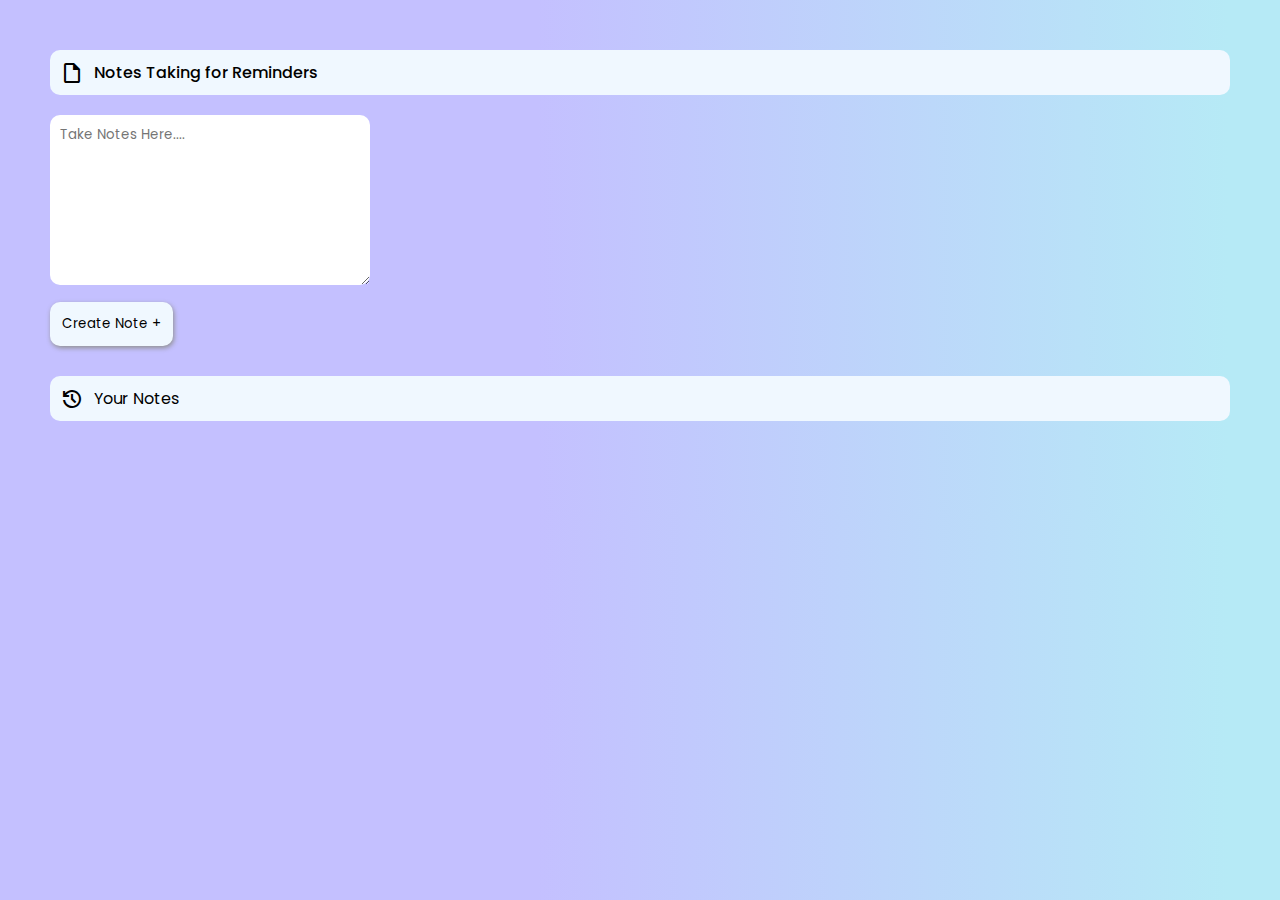
==== NotesApp/index.html @ 443aa7f0 "Note Taking Website" ====
<!DOCTYPE html>
<html lang="en">

<head>
    <meta charset="UTF-8">
    <meta name="viewport" content="width=device-width, initial-scale=1.0">
    <title>Notes Taking</title>
    <link rel="stylesheet" href="index.css">
    <link rel="stylesheet"
        href="https://fonts.googleapis.com/css2?family=Material+Symbols+Outlined:opsz,wght,FILL,GRAD@20..48,100..700,0..1,-50..200" />
</head>

<body>
    <section>
        <div class="header">
            <span id="search_btn" class="material-symbols-outlined">
                note
            </span>
            <span class="title">Notes Taking for Reminders</span>
        </div>
        <div class="createNotes">
            <textarea id="note" placeholder="Take Notes Here...."></textarea>
            <br>
            <button id="createNote">Create Note +</button>
        </div>
        <div class="notesHistory">
            <span id="search_btn" class="material-symbols-outlined">
                history
            </span>
            <Span class="noteTitle">
                Your Notes
            </Span>
        </div>
        
        <div id="displayContainer">

        </div>
    </section>
    <script>
        const noteInput = document.getElementById("note");
        const createBtn = document.getElementById("createNote");
        const display = document.getElementById("displayContainer");


        createBtn.addEventListener("click", () => {
            if(noteInput.value==""){
                alert("Write Something first");
            }
            else{
            const newNoteContainer = document.createElement("div");
            newNoteContainer.className = "newNoteContainer";
            newNoteContainer.addEventListener("click",function(e){
                if(e.target.textContent === "delete"){
                const conf = confirm("Do you want to delete");
                if(conf){
                    e.target.parentElement.remove();
                    updateStorage();
                }
                else{

                }
                }
            })

            const newNote = document.createElement("span");
            newNote.className = "note";
            newNote.textContent = noteInput.value;
            newNote.setAttribute("contenteditable","true")

            const noteDelete = document.createElement("span");
            noteDelete.textContent = "delete"
            noteDelete.setAttribute("class","material-symbols-outlined");
            noteDelete.setAttribute("id","noteDelete");

            const noteDate = document.createElement("span");
            noteDate.className = "noteDate";
            const date = new Date();
            const options = {  year: 'numeric', 
            month: 'short', 
            day: 'numeric', 
            hour: 'numeric', 
            minute: 'numeric', 
            second: 'numeric', 
            hour12: true, 
            timeZone: 'Asia/Kolkata'};
            const formattedDate = date.toLocaleDateString("en-IN", options);

            noteDate.textContent = formattedDate;
            
            
            display.appendChild(newNoteContainer);
            newNoteContainer.appendChild(newNote);
            newNoteContainer.appendChild(noteDate);
            newNoteContainer.appendChild(noteDelete);
            noteInput.value = "";
            } 
        });
        


      
    </script>
</body>

</html>
---- NotesApp/index.css ----
@import url('https://fonts.googleapis.com/css2?family=Poppins:ital,wght@0,100;0,200;0,300;0,400;0,500;0,600;0,700;0,800;0,900;1,100;1,200;1,300;1,400;1,500;1,600;1,700;1,800;1,900&display=swap');

body{
    font-family: "Poppins";
    margin: 0;
    padding: 0;
    box-sizing: border-box;
    background: rgb(196,192,255);
background: linear-gradient(90deg, rgba(196,192,255,1) 42%, rgba(182,234,246,1) 96%); 
}


section{
    padding: 20px;
    margin: 30px;
}

section .header{
    display: flex;
    justify-content: start;
    align-items: center;
    gap: 10px;
    font-size: 16px;
    background-color: aliceblue;
    padding: 10px;
    border-radius: 10px;
    min-width: 230px;
}


section .header .title{
font-weight: 500;
}

section .createNotes{
    margin: 20px 0;
}

section .createNotes #note{
    font-family: "poppins";
    min-width: 300px;
    max-width: 4000px;
    height: 150px;
    border-radius: 10px;
    padding: 10px;
    border: 0;
}


section .createNotes #createNote{
    margin: 10px 0px;
    padding: 12px;
    background-color: aliceblue;
    border: 0px;
    box-shadow: 1px 2px 5px rgb(143, 143, 143);
    border-radius: 10px;
    font-family: "poppins";
    cursor: pointer;
    transition-duration: 0.3s;
}

section .createNotes #createNote:hover{
    box-shadow: none;
    transition: 0.3s;
}

section #displayContainer{
    margin: 20px 0;
    display: flex;
    justify-content: start;
    align-items: flex-start;
    gap: 10px;
}

section #displayContainer .note{
    
}

section .notesHistory{
    display: flex;
    align-items: center;
    padding: 10px;
    background-color: aliceblue;
    border-radius: 10px;
    gap: 10px;
}


section .displayContainer{
    display: flex;
    justify-content: start;
    align-items: start;
    gap: 10px;
    flex-direction: row;
    flex-wrap: wrap;
}

section #displayContainer .newNoteContainer{
    background-color: aliceblue;
    padding: 15px;
    border-radius: 10px;
    display: grid;
    grid-template-columns: auto auto;
    align-items: center;
    width: 100%;
    max-width: 300px;
    gap: 15px;
}

.note{
    grid-column-start: 1;
    grid-column-end: 3;
    overflow: hidden;
    overflow-wrap: break-word;
    font-size: 14px;
}

.noteDate{
    font-size: 14px;
    background-color: rgb(234, 234, 234);
    border-radius: 5px;
    max-width: fit-content;
    padding: 5px;
}

#noteDelete{
    font-size: 24px;
    background-color: rgb(234, 234, 234);
    border-radius: 5px;
    padding: 5px;
    max-width: fit-content;
    justify-self: right;
    cursor: pointer;
}
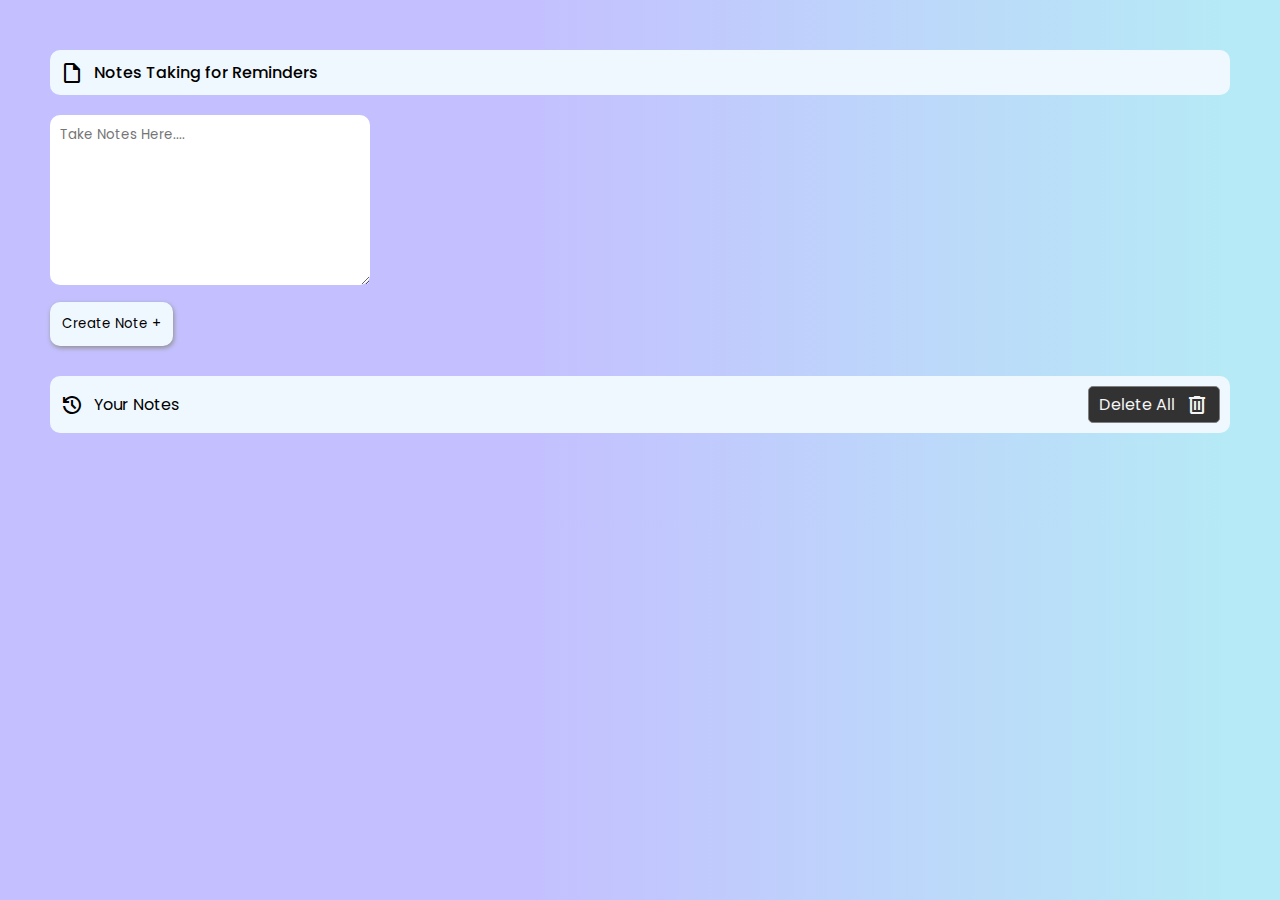
==== commit e3530a08: "Random password generatpor added" ====
--- a/NotesApp/index.html
+++ b/NotesApp/index.html
@@ -11,6 +11,7 @@
 </head>
 
 <body>
+
     <section>
         <div class="header">
             <span id="search_btn" class="material-symbols-outlined">
@@ -19,87 +20,180 @@
             <span class="title">Notes Taking for Reminders</span>
         </div>
         <div class="createNotes">
-            <textarea id="note" placeholder="Take Notes Here...."></textarea>
+            <textarea id="noteInput" placeholder="Take Notes Here...."></textarea>
             <br>
             <button id="createNote">Create Note +</button>
         </div>
         <div class="notesHistory">
-            <span id="search_btn" class="material-symbols-outlined">
-                history
-            </span>
-            <Span class="noteTitle">
-                Your Notes
-            </Span>
+            <div>
+                <span id="search_btn" class="material-symbols-outlined">
+                    history
+                </span>
+                <Span class="noteTitle">
+                    Your Notes
+                </Span>
+            </div>
+            <div style="background-color: rgb(50, 50, 50); color:whitesmoke ;padding: 5px 10px;border-radius: 5px;border: 1px solid grey;"
+                id="deleteAll">
+                <span>Delete All</span>
+                <span id="search_btn" class="material-symbols-outlined">
+                    delete
+                </span>
+            </div>
+
+
         </div>
-        
+
         <div id="displayContainer">
 
         </div>
     </section>
+
     <script>
-        const noteInput = document.getElementById("note");
-        const createBtn = document.getElementById("createNote");
+
+
+
+
+        const noteInput = document.getElementById("noteInput");
+        const submit = document.getElementById("createNote");
         const display = document.getElementById("displayContainer");
 
+        submit.addEventListener("click", () => {
 
-        createBtn.addEventListener("click", () => {
-            if(noteInput.value==""){
-                alert("Write Something first");
+            const audio = new Audio('./button2.mp3');
+            audio.play();
+            audio.playbackRate = 5.0;
+
+            if (noteInput.value != "") {
+
+                const newNoteContainer = document.createElement("div");
+                newNoteContainer.className = "newNoteContainer";
+                newNoteContainer.addEventListener("click", function (e) {
+                if (e.target.textContent === "delete") {
+                    const conf = confirm("Do you want to delete");
+                    if (conf) {
+                        e.target.parentElement.remove();
+                        updateNotes();
+                    }
+                }
+            });
+
+                const newNote = document.createElement("note");
+                newNote.className = "newNote";
+                newNote.textContent = noteInput.value;
+
+                const noteDate = document.createElement("noteDate");
+                noteDate.className = "noteDate";
+                const d = new Date();
+                const options = {
+                    year: "numeric", month: "short", day: "numeric",
+                    hour: "numeric", minute: "numeric", second: "numeric",
+                    hour12: true, timeZone: "Asia/kolkata"
+                };
+                noteDate.className = "noteDate";
+                noteDate.textContent = d.toLocaleDateString("en-IN", options);
+
+
+                const noteDelete = document.createElement("noteDelete");
+                noteDelete.setAttribute("id", "noteDelete");
+                noteDelete.textContent = "delete";
+                noteDelete.setAttribute("class", "material-symbols-outlined");
+
+
+
+                display.appendChild(newNoteContainer);
+                newNoteContainer.appendChild(newNote);
+                newNoteContainer.appendChild(noteDate);
+                newNoteContainer.appendChild(noteDelete);
+                noteInput.value = "";
+                updateNotes();
+
+
+
             }
-            else{
+            else {
+                alert("Enter atleast 3 characters")
+            }
+        })
+
+        const deleteAll = document.getElementById("deleteAll");
+        deleteAll.addEventListener("click", () => {
+
+            const audio = new Audio('./delete.mp3');
+            audio.play();
+            audio.playbackRate = 2.0;
+
+            display.innerHTML = "";
+            updateNotes();
+
+
+        })
+
+
+
+
+
+
+
+        function updateNotes() {
+            const list = [];
+            const newNoteContainers = display.querySelectorAll(".newNoteContainer");
+            newNoteContainers.forEach(container => {
+                const noteStorage = container.querySelector(".newNote").textContent;
+                const dateStorage = container.querySelector(".noteDate").textContent;
+                list.push({ content: noteStorage, date: dateStorage });
+            })
+            localStorage.setItem("noteslist", JSON.stringify(list));
+        }
+
+        function showNotes() {
+            const showData = JSON.parse(localStorage.getItem("noteslist")) || [];
+            display.innerHTML = "";
+            showData.forEach(note => {
+                displayNote(note.content, note.date);
+            })
+        }
+
+        function displayNote(content, date) {
             const newNoteContainer = document.createElement("div");
             newNoteContainer.className = "newNoteContainer";
-            newNoteContainer.addEventListener("click",function(e){
-                if(e.target.textContent === "delete"){
-                const conf = confirm("Do you want to delete");
-                if(conf){
-                    e.target.parentElement.remove();
-                    updateStorage();
+            newNoteContainer.addEventListener("click", function (e) {
+                if (e.target.textContent === "delete") {
+                    const conf = confirm("Do you want to delete");
+                    if (conf) {
+                        e.target.parentElement.remove();
+                        updateNotes();
+                    }
                 }
-                else{
+            });
+            const newNote = document.createElement("note");
+            newNote.className = "newNote";
+            newNote.textContent = content;
 
-                }
-                }
-            })
+            const noteDate = document.createElement("noteDate");
+            noteDate.className = "noteDate";
+            noteDate.textContent = date;
 
-            const newNote = document.createElement("span");
-            newNote.className = "note";
-            newNote.textContent = noteInput.value;
-            newNote.setAttribute("contenteditable","true")
 
-            const noteDelete = document.createElement("span");
-            noteDelete.textContent = "delete"
-            noteDelete.setAttribute("class","material-symbols-outlined");
-            noteDelete.setAttribute("id","noteDelete");
+            const noteDelete = document.createElement("noteDelete");
+            noteDelete.setAttribute("id", "noteDelete");
+            noteDelete.textContent = "delete";
+            noteDelete.setAttribute("class", "material-symbols-outlined");
 
-            const noteDate = document.createElement("span");
-            noteDate.className = "noteDate";
-            const date = new Date();
-            const options = {  year: 'numeric', 
-            month: 'short', 
-            day: 'numeric', 
-            hour: 'numeric', 
-            minute: 'numeric', 
-            second: 'numeric', 
-            hour12: true, 
-            timeZone: 'Asia/Kolkata'};
-            const formattedDate = date.toLocaleDateString("en-IN", options);
 
-            noteDate.textContent = formattedDate;
-            
-            
+
             display.appendChild(newNoteContainer);
             newNoteContainer.appendChild(newNote);
             newNoteContainer.appendChild(noteDate);
             newNoteContainer.appendChild(noteDelete);
-            noteInput.value = "";
-            } 
-        });
-        
+        }
+
+        // Load notes from local storage when the page loads
+        window.addEventListener("load", showNotes);
 
 
-      
     </script>
+
 </body>
 
 </html>--- a/NotesApp/index.css
+++ b/NotesApp/index.css
@@ -9,10 +9,20 @@
 background: linear-gradient(90deg, rgba(196,192,255,1) 42%, rgba(182,234,246,1) 96%); 
 }
 
+@media screen and (max-width: 600px) {
+    section {
+        padding: 10px;
+        margin: 10px;
+    }
+}
+
+
+@media screen and (min-width: 600px) {
 
 section{
     padding: 20px;
     margin: 30px;
+}
 }
 
 section .header{
@@ -36,7 +46,7 @@
     margin: 20px 0;
 }
 
-section .createNotes #note{
+section .createNotes #noteInput{
     font-family: "poppins";
     min-width: 300px;
     max-width: 4000px;
@@ -70,11 +80,15 @@
     justify-content: start;
     align-items: flex-start;
     gap: 10px;
+    flex-direction: column-reverse;
+    flex-wrap: wrap;
 }
 
-section #displayContainer .note{
-    
-}
+section .notesHistory div{
+    display: flex;
+    align-items: center;
+    gap: 10px;
+    }
 
 section .notesHistory{
     display: flex;
@@ -83,16 +97,15 @@
     background-color: aliceblue;
     border-radius: 10px;
     gap: 10px;
+    display: flex;
+    justify-content: space-between;
+    align-items: center;
+    align-content: center;
 }
 
-
-section .displayContainer{
-    display: flex;
-    justify-content: start;
-    align-items: start;
-    gap: 10px;
-    flex-direction: row;
-    flex-wrap: wrap;
+section .notesHistory #deleteAll{
+    cursor: pointer;
+    transition: 0.3s;
 }
 
 section #displayContainer .newNoteContainer{
@@ -102,12 +115,11 @@
     display: grid;
     grid-template-columns: auto auto;
     align-items: center;
-    width: 100%;
-    max-width: 300px;
+    width: 98%;
     gap: 15px;
 }
 
-.note{
+.newNote{
     grid-column-start: 1;
     grid-column-end: 3;
     overflow: hidden;
@@ -131,4 +143,4 @@
     max-width: fit-content;
     justify-self: right;
     cursor: pointer;
-}+}
